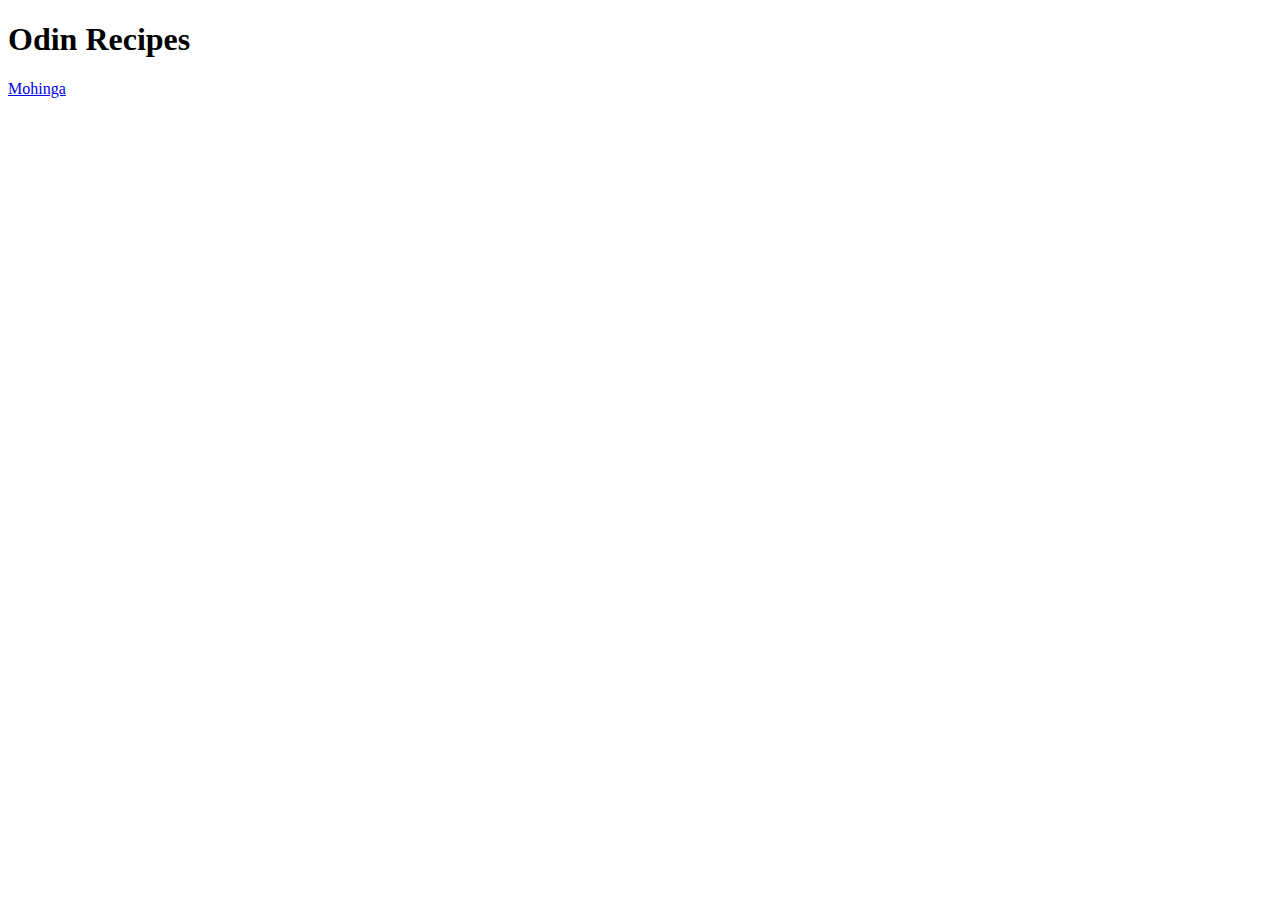
==== index.html @ 3873de87 "content added: mohinga soup" ====
<!DOCTYPE html>
<html lang="en">
<head>
    <meta charset="UTF-8">
    <meta name="viewport" content="width=device-width, initial-scale=1.0">
    <title>Document</title>
</head>
<body>
    <h1>Odin Recipes</h1>
    <a href="./recipes/mohinga.html">Mohinga</a>
</body>
</html>
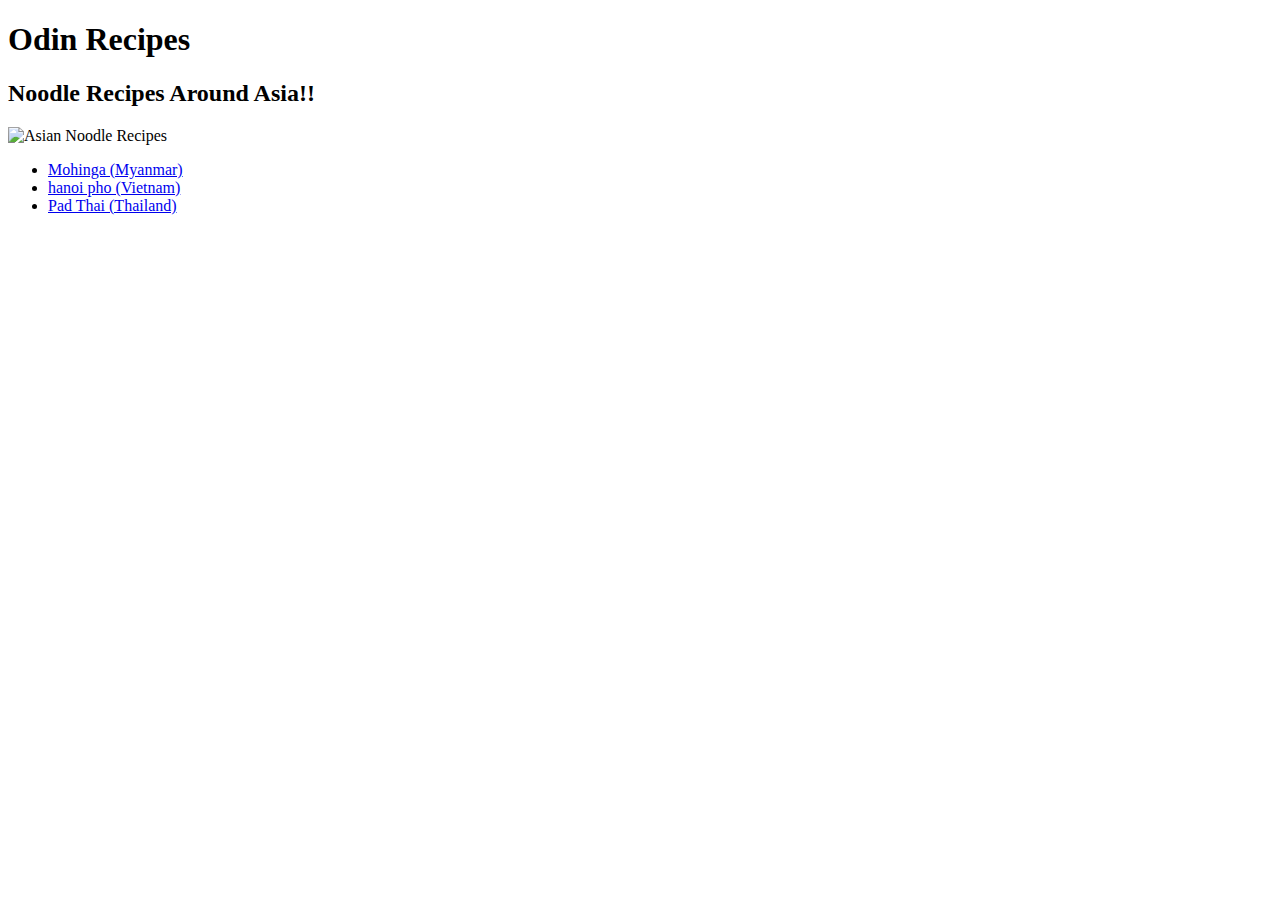
==== commit 7b86feb7: "added new recipe" ====
--- a/index.html
+++ b/index.html
@@ -7,6 +7,18 @@
 </head>
 <body>
     <h1>Odin Recipes</h1>
-    <a href="./recipes/mohinga.html">Mohinga</a>
+    <h2>Noodle Recipes Around Asia!!</h2>
+    <img style="max-width:500px;" src="https://biancazapatka.com/wp-content/uploads/2020/02/thai-noodles-asia-stir-fry-20-minute-weeknight-dinner.jpg" alt="Asian Noodle Recipes">
+    <ul>
+        <li>
+            <a href="./recipes/mohinga.html">Mohinga (Myanmar)</a>
+        </li>
+        <li>
+            <a href="./recipes/hanoi_pho.html">hanoi pho (Vietnam)</a>
+        </li>  
+        <li>
+            <a href="./recipes/pad_thai.html">Pad Thai (Thailand)</a>
+        </li>
+    </ul>
 </body>
 </html>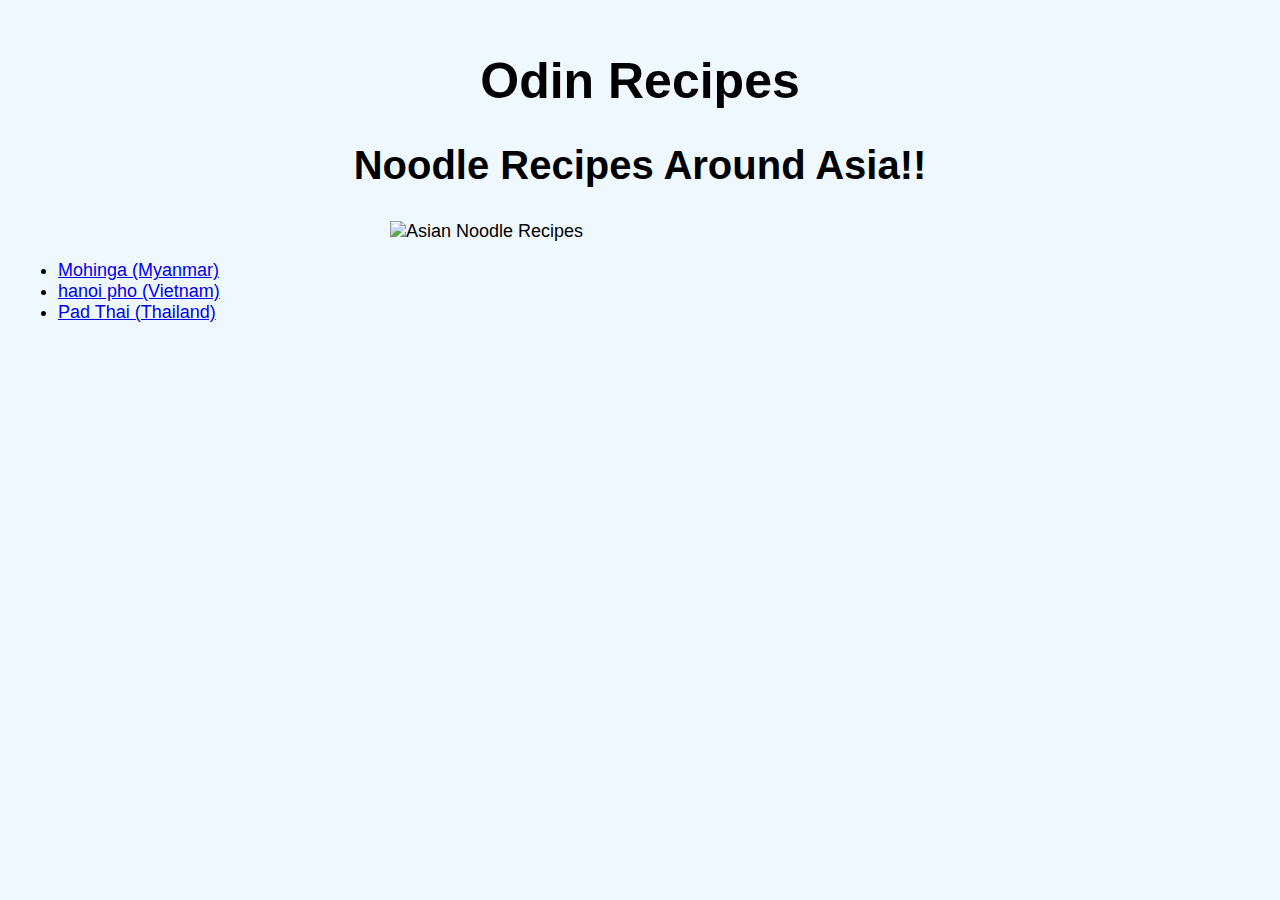
==== commit d5e4509e: "css implemented" ====
--- a/index.html
+++ b/index.html
@@ -4,19 +4,20 @@
     <meta charset="UTF-8">
     <meta name="viewport" content="width=device-width, initial-scale=1.0">
     <title>Document</title>
+    <link rel="stylesheet" href="/style.css">
 </head>
 <body>
-    <h1>Odin Recipes</h1>
-    <h2>Noodle Recipes Around Asia!!</h2>
+    <h1 class="header">Odin Recipes</h1>
+    <h2 class="header">Noodle Recipes Around Asia!!</h2>
     <img style="max-width:500px;" src="https://biancazapatka.com/wp-content/uploads/2020/02/thai-noodles-asia-stir-fry-20-minute-weeknight-dinner.jpg" alt="Asian Noodle Recipes">
     <ul>
-        <li>
+        <li class="list">
             <a href="./recipes/mohinga.html">Mohinga (Myanmar)</a>
         </li>
-        <li>
+        <li class="list">
             <a href="./recipes/hanoi_pho.html">hanoi pho (Vietnam)</a>
         </li>  
-        <li>
+        <li class="list">
             <a href="./recipes/pad_thai.html">Pad Thai (Thailand)</a>
         </li>
     </ul>
--- a/style.css
+++ b/style.css
@@ -0,0 +1,27 @@
+* {
+    font-family: Arial, Helvetica, sans-serif;
+    font-size: 18px;
+}
+
+body {
+    padding: 10px;
+    background-color: aliceblue;
+}
+
+img {
+    display: block;
+    margin: auto;
+}
+
+.header {
+    font-family: 'Lucida Sans', 'Lucida Sans Regular', 'Lucida Grande', 'Lucida Sans Unicode', Geneva, Verdana, sans-serif;
+    text-align: center;
+}
+
+h1.header {
+    font-size: 50px;
+}
+
+h2.header {
+    font-size: 40px;
+}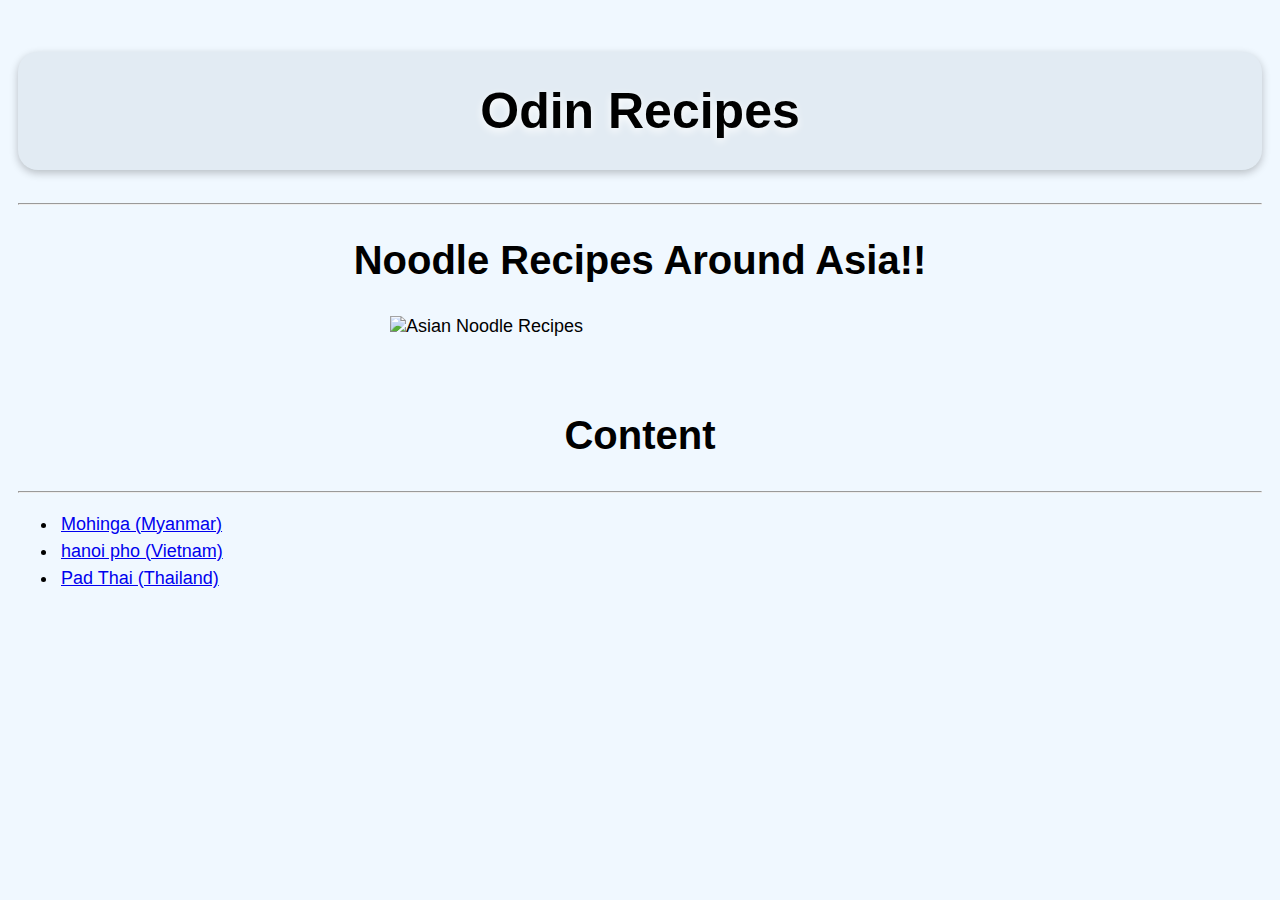
==== commit 465d8322: "style update" ====
--- a/index.html
+++ b/index.html
@@ -7,9 +7,14 @@
     <link rel="stylesheet" href="/style.css">
 </head>
 <body>
-    <h1 class="header">Odin Recipes</h1>
+    <h1 class="header" id="page-title">Odin Recipes</h1>
+    <hr>
     <h2 class="header">Noodle Recipes Around Asia!!</h2>
     <img style="max-width:500px;" src="https://biancazapatka.com/wp-content/uploads/2020/02/thai-noodles-asia-stir-fry-20-minute-weeknight-dinner.jpg" alt="Asian Noodle Recipes">
+    <br>
+    <br>
+    <h2 class="header">Content</h2>
+    <hr>
     <ul>
         <li class="list">
             <a href="./recipes/mohinga.html">Mohinga (Myanmar)</a>
--- a/style.css
+++ b/style.css
@@ -13,6 +13,14 @@
     margin: auto;
 }
 
+#page-title {
+    background-color: rgb(226, 235, 243);
+    text-shadow: white 0px 3px 8px;
+    padding: 30px;
+    border-radius: 20px;
+    box-shadow: rgba(0, 0, 0, 0.24) 0px 3px 8px;
+}
+
 .header {
     font-family: 'Lucida Sans', 'Lucida Sans Regular', 'Lucida Grande', 'Lucida Sans Unicode', Geneva, Verdana, sans-serif;
     text-align: center;
@@ -24,4 +32,8 @@
 
 h2.header {
     font-size: 40px;
+}
+
+.list {
+    padding: 3px;
 }